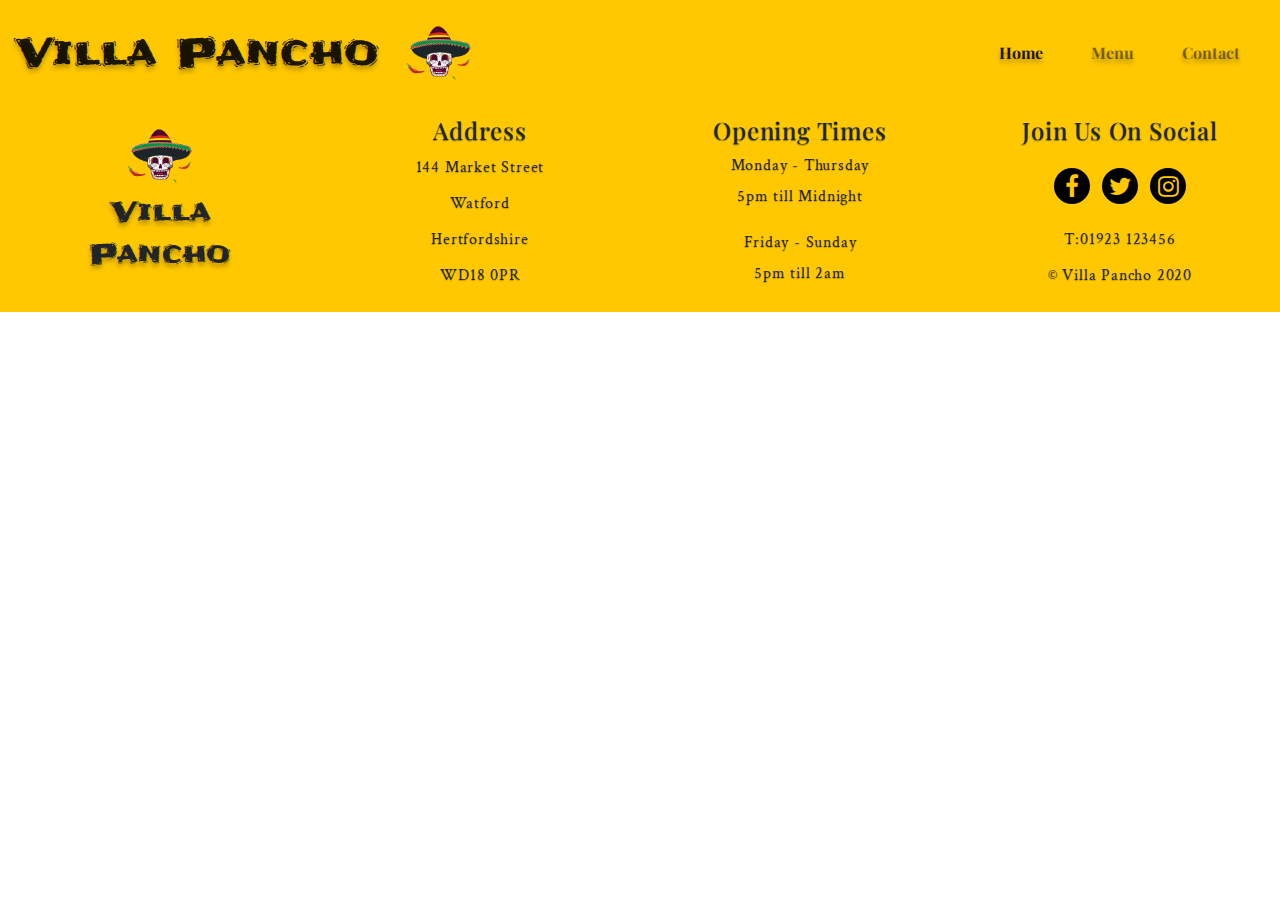
==== contact.html @ 11c34bd9 "header & footer copied into contact & menu html from index" ====
<!DOCTYPE html>
<html lang="en-us">
    <head>
        <meta charset="UTF-8" />
        <meta name="viewport" content="width=device-width, initial-scale=1.0" />
        <link rel="stylesheet" href="https://stackpath.bootstrapcdn.com/bootstrap/4.5.2/css/bootstrap.min.css" type="text/css" />
        <link rel="stylesheet" href="https://stackpath.bootstrapcdn.com/font-awesome/4.7.0/css/font-awesome.min.css" type="text/css" />
        <link rel="stylesheet" href="assets/css/style.css" type="text/css" />
        <title>Villa Pancho | Mexican Restaurant & Bar</title>
    </head>
    <body>
        <header>
            <!--NavBar-->
            <nav class="navbar navbar-expand-lg navbar-light navbar-custom">
                <a class="navbar-brand" href="#">Villa Pancho <img src="assets/images/sombrero-logo.png" alt="Sombrero" height="80" width="80" /> </a>
                <button class="navbar-toggler" type="button" data-toggle="collapse" data-target="#navbarNav" aria-controls="navbarNav" aria-expanded="false" aria-label="Toggle navigation">
                    <span class="navbar-toggler-icon"></span>
                </button>
                <div class="collapse navbar-collapse" id="navbarNav">
                    <ul class="navbar-nav ml-auto">
                        <li class="nav-item active">
                            <a class="navbar-nav nav-link px-4" href="#">Home <span class="sr-only">(current)</span></a>
                        </li>
                        <li class="navbar-nav nav-item">
                            <a class="nav-link px-4" href="#">Menu</a>
                        </li>
                        <li class="navbar-nav nav-item">
                            <a class="nav-link px-4" href="#">Contact</a>
                        </li>
                    </ul>
                </div>
            </nav>
        </header>

        <section>

        </section>

        <footer>
            <!--Footer section-->
            <div class="container-fluid footer">
                <div class="row">
                    <div class="col-sm-6 col-md-3 footer-padding text-center">
                        <div class="brand-footer">
                            <img src="assets/images/sombrero-logo.png" alt="Sombrero" width="80" height="80" />
                            <h3>Villa</h3>
                            <h3>Pancho</h3>
                        </div>
                    </div>
                    <div class="col-sm-6 col-md-3 footer-padding text-center">
                        <div class="sub-headings">
                            <h4>Address</h4>
                        </div>
                        <div class="footer-text-address">
                            <p>144 Market Street</p>
                            <p>Watford</p>
                            <p>Hertfordshire</p>
                            <p>WD18 0PR</p>
                        </div>
                    </div>

                    <div class="col-sm-6 col-md-3 footer-padding text-center">
                        <div class="sub-headings">
                            <h4>Opening Times</h4>
                        </div>
                        <div class="footer-text-times">
                            <p>Monday - Thursday</p>
                            <p>5pm till Midnight</p>
                            <br />
                            <p>Friday - Sunday</p>
                            <p>5pm till 2am</p>
                        </div>
                    </div>

                    <div class="col-sm-6 col-md-3 footer-padding text-center">
                        <div class="sub-headings">
                            <h4>Join Us On Social</h4>
                        </div>
                        <ul class="list-inline social-links">
                            <li class="list-inline-item">
                                <a target="_blank" href="#">
                                    <i class="fa fa-facebook" aria-hidden="true"></i>
                                    <span class="sr-only">Facebook</span>
                                </a>
                            </li>
                            <li class="list-inline-item">
                                <a target="_blank" href="#">
                                    <i class="fa fa-twitter" aria-hidden="true"></i>
                                    <span class="sr-only">Twitter</span>
                                </a>
                            </li>
                            <li class="list-inline-item">
                                <a target="_blank" href="#">
                                    <i class="fa fa-instagram" aria-hidden="true"></i>
                                    <span class="sr-only">Instagram</span>
                                </a>
                            </li>
                        </ul>
                        <div class="footer-text-social">
                            <p>T:01923 123456</p>
                            <p>&copy; Villa Pancho 2020</p>
                        </div>
                    </div>
                </div>
            </div>
        </footer>
        <script src="https://ajax.googleapis.com/ajax/libs/jquery/3.5.1/jquery.min.js"></script>
        <script src="https://cdnjs.cloudflare.com/ajax/libs/popper.js/1.16.0/umd/popper.min.js"></script>
        <script src="https://maxcdn.bootstrapcdn.com/bootstrap/4.5.2/js/bootstrap.min.js"></script>
    </body>
</html>
---- assets/css/style.css ----
@import url('https://fonts.googleapis.com/css2?family=Crimson+Text:ital,wght@0,400;0,600;0,700;1,400;1,600;1,700&family=Frijole&family=Playfair+Display:ital,wght@0,400;0,500;0,600;0,700;0,800;0,900;1,400;1,500;1,600;1,700;1,800;1,900&display=swap');

/*----Navbar----*/

.navbar-brand {
    font-family: "Frijole", sans-serif;
    text-shadow: 0px 4px 4px rgba(0, 0, 0, 0.25);
    font-size: 40px;
    transition: all 0.35s ease-in-out;
    -moz-transition: all 0.35s ease-in-out;
    -webkit-transition: all 0.35s ease-in-out;
    -o-transition: all 0.35s ease-in-out;
}

.navbar .navbar-brand:hover {
    color: #468058;
    text-shadow: 0px 4px 4px rgba(0, 0, 0, 0.25);
}


.navbar-custom {
    background-color: #ffc800;
}

 .nav-link {
    font-family: "Playfair Display", sans-serif;
    font-weight: bold;
    text-shadow: 0px 4px 4px rgba(0, 0, 0, 0.25);
}

/*---Callout Image Brand---*/

.calloutimage-container {
    height: 100vh;

    background: url('../images/mexican-food.jpg') no-repeat center center fixed;
    -webkit-background-size: cover;
    -moz-background-size: cover;
    -o-background-size: cover;
    background-size: cover;

    display: flex;
    align-items: center;
    justify-content: center;

    position: relative;
}

.opaque-overlay-callout {
    position: absolute;
    top: 0;
    left: 0;
    height: 100%;
    width: 100%;
    background-color: rgba(0, 0, 0, 0.5);
}

.jumbotron {
    background-color: transparent;
    font-family: "Playfair Display", sans-serif;
    padding-top: 0px;
    letter-spacing: 0.05em;
    color: #468058;
    text-shadow: 0px 4px 4px rgba(0, 0, 0, 0.25);
}

/*---Code used from tutorial and adjusted to suit my project: https://www.tutorialrepublic.com/faq/how-to-position-text-over-an-image-using-css.php */

.logo-box{
        position: relative;
        display: inline-block; 
    }
    .logo-box .logo-text{
        position: absolute;
        z-index: 999;
        margin: 0 auto;
        left: 0;
        right: 0;
        top: 80%; 
        text-align: center;
        width: 60%; 
    }

.lead {
    font-size: 24px;
    font-weight: lighter;
}

/*---Welcome & Main Content---*/

.welcome {
    padding: 40px;
    background-color: #ffc800;
}

.welcome-col {
    padding: 0px;
}

.origins-col {
    background-color: rgba(0, 0, 0, 0.1);
    border: groove;
    border-color: rgba(255, 200, 0, 0.5);
    border-radius: 25px;
    radius: 10%;
    padding: 20px;

}

.party-col {
    background-color: rgba(0, 0, 0, 0.1);
    border: groove;
    border-color: rgba(255, 200, 0, 0.5);
    border-radius: 25px;
    radius: 10%;
    padding: 20px;

}

.contact-icon {
    color: #ffc800;
    transition: all 0.35s ease-in-out;
    -moz-transition: all 0.35s ease-in-out;
    -webkit-transition: all 0.35s ease-in-out;
    -o-transition: all 0.35s ease-in-out;
}

.contact-icon:hover {
    color: #000000;
}

.offers-img {
    margin: auto;
    display: block;
}

.offers-img img { 
border-radius: 50%;
}



.main-content-1 {
    padding: 40px;
    background: url('../images/cactus.jpg') no-repeat center center fixed;
-webkit-background-size: cover;
-moz-background-size: cover;
-o-background-size: cover;
background-size: cover;   
width:100%;

position: relative;
}

.main-content-2 {
    padding-top: 40px;
    padding-bottom: 40px;
    background-color: #ffc800;
}

.opaque-overlay-main {
    position: absolute;
    top: 0;
    left: 0;
    height: 100%;
    width: 100%;
    background-color: rgba(0, 0, 0, 0.25);
}
.paragraph-content {
    font-family: Crimson Text, sans-serif;
    text-shadow: 0px 1px 1px rgba(0, 0, 0, 0.25);
font-style: normal;
font-weight: normal;
font-size: 20px;
line-height: 30px;
letter-spacing: 0.05em;
}

.sub-headings {
    font-family: "Playfair Display", sans-serif;
    letter-spacing: 0.05em;
    padding-bottom: 5px;
    text-shadow: 0px 1px 1px rgba(6, 44, 1, 0.5);
}

.testimonials {
    padding-top: 40px;
    background-color: #000000;
}

/*---Carousel---*/

.carousel-inner img {
    width: 80%;
  }


/*---footer---*/
.footer {
    padding-top: 10px;
    padding-bottom: 10px;
    background-color: #ffc800;
}

.brand-footer {
    font-family: "Frijole", sans-serif;
    text-shadow: 0px 4px 4px rgba(0, 0, 0, 0.25);
}

.footer-text-address {
font-family: Crimson Text, sans-serif;
    text-shadow: 0px 1px 1px rgba(0, 0, 0, 0.25);
font-style: normal;
font-weight: normal;
font-size: 16px;
line-height: 20px;
letter-spacing: 0.05em;
}

.footer-text-times {
font-family: Crimson Text, sans-serif;
    text-shadow: 0px 1px 1px rgba(0, 0, 0, 0.25);
font-style: normal;
font-weight: normal;
font-size: 16px;
line-height: 15px;
letter-spacing: 0.05em;
}

.social-links {
    padding: 10px;
}

.social-links li a i {
    width: 36px;
    height: 36px;
    padding: 12px 0;
    border-radius: 50%;
    font-size: 24px;
    line-height: 12px;
    color: #ffc800;
    background: #000000;
    transition: all 0.35s ease-in-out;
    -moz-transition: all 0.35s ease-in-out;
    -webkit-transition: all 0.35s ease-in-out;
    -o-transition: all 0.35s ease-in-out;

}

.social-links li a i:hover {
    background: #468058;
}

.footer-text-social {
font-family: Crimson Text, sans-serif;
    text-shadow: 0px 1px 1px rgba(0, 0, 0, 0.25);
font-style: normal;
font-weight: normal;
font-size: 16px;
line-height: 20px;
letter-spacing: 0.05em;
}

/*---Media Queries---*/

@media (max-width: 576px) { 

.navbar-brand {
    font-size: 28px;
}

.jumbotron h2 {
    font-size: 48px;
}

.jumbotron .lead {
    font-size: 20px;
}

.main-content-1 {
    padding-left: 30px;
    padding-right: 30px;
}
.origins-col {
    margin-bottom: 20px;
    padding-left: 5px;
    padding-right: 5px;

}

.party-col {
    margin-top: 20px;
    padding-left: 5px;
    padding-right: 5px;


}

.offers-img img { 
padding-top: 20px;
}

.footer-padding {
    padding-top: 20px;
}

 }

 @media (max-width: 768px) {
   .origins-col {
    margin-bottom: 20px;

}

.party-col {
    margin-top: 20px;

}
}

@media (min-width: 768px) {
   .origins-col {
    margin: 20px;

}

.party-col {
    margin: 20px;

}
}
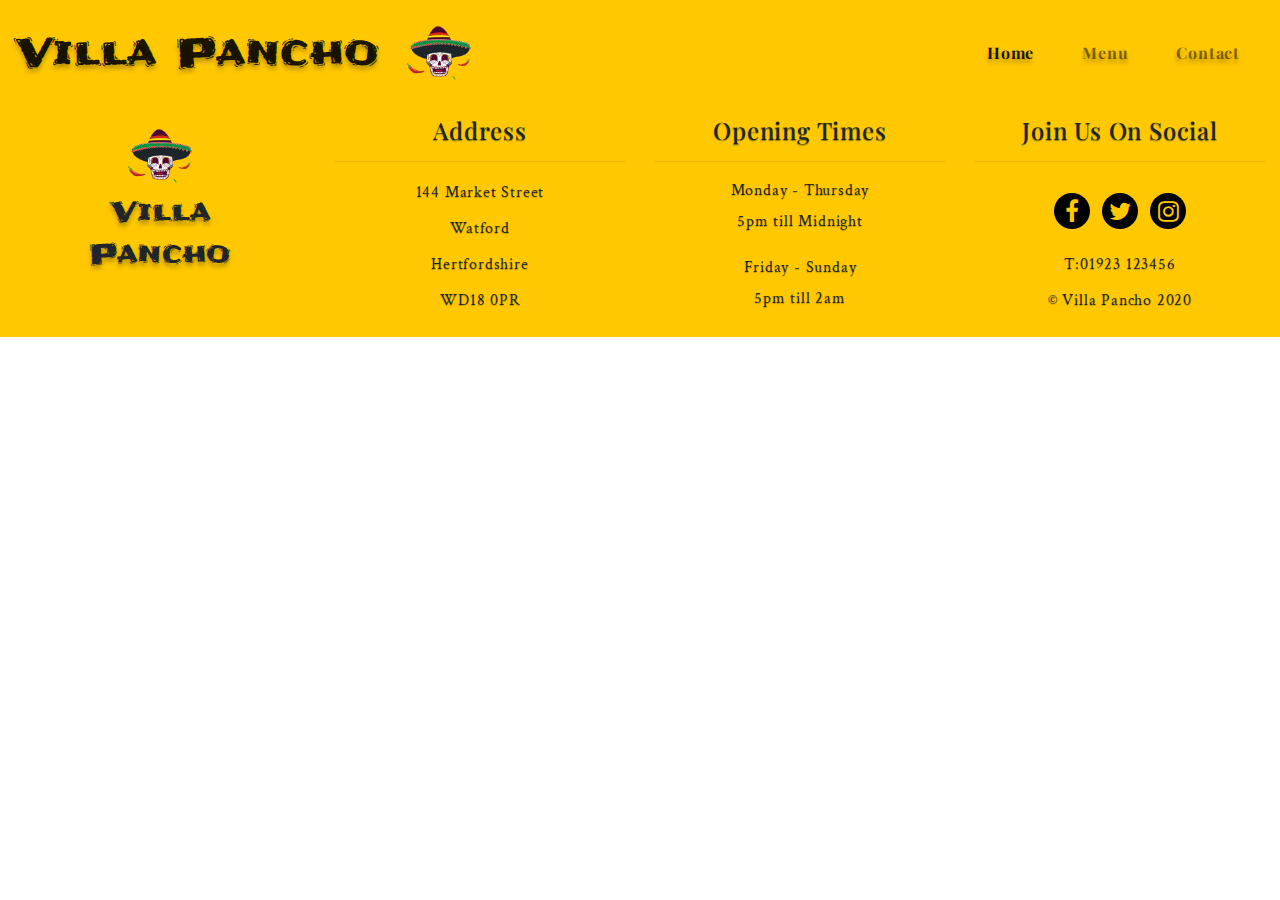
==== commit e42ed03d: "ml-auto added within navbar-toggler" ====
--- a/contact.html
+++ b/contact.html
@@ -12,20 +12,20 @@
         <header>
             <!--NavBar-->
             <nav class="navbar navbar-expand-lg navbar-light navbar-custom">
-                <a class="navbar-brand" href="#">Villa Pancho <img src="assets/images/sombrero-logo.png" alt="Sombrero" height="80" width="80" /> </a>
-                <button class="navbar-toggler" type="button" data-toggle="collapse" data-target="#navbarNav" aria-controls="navbarNav" aria-expanded="false" aria-label="Toggle navigation">
+                <a class="navbar-brand" href="index.html">Villa Pancho <img src="assets/images/sombrero-logo.png" alt="Sombrero" height="80" width="80" /> </a>
+                <button class="navbar-toggler ml-auto" type="button" data-toggle="collapse" data-target="#navbarNav" aria-controls="navbarNav" aria-expanded="false" aria-label="Toggle navigation">
                     <span class="navbar-toggler-icon"></span>
                 </button>
                 <div class="collapse navbar-collapse" id="navbarNav">
                     <ul class="navbar-nav ml-auto">
                         <li class="nav-item active">
-                            <a class="navbar-nav nav-link px-4" href="#">Home <span class="sr-only">(current)</span></a>
+                            <a class="navbar-nav nav-link px-4" href="index.html">Home <span class="sr-only">(current)</span></a>
                         </li>
                         <li class="navbar-nav nav-item">
-                            <a class="nav-link px-4" href="#">Menu</a>
+                            <a class="nav-link px-4" href="menu.html">Menu</a>
                         </li>
                         <li class="navbar-nav nav-item">
-                            <a class="nav-link px-4" href="#">Contact</a>
+                            <a class="nav-link px-4" href="contact.html">Contact</a>
                         </li>
                     </ul>
                 </div>
@@ -50,6 +50,7 @@
                     <div class="col-sm-6 col-md-3 footer-padding text-center">
                         <div class="sub-headings">
                             <h4>Address</h4>
+                            <hr class="menu-hr">
                         </div>
                         <div class="footer-text-address">
                             <p>144 Market Street</p>
@@ -62,6 +63,7 @@
                     <div class="col-sm-6 col-md-3 footer-padding text-center">
                         <div class="sub-headings">
                             <h4>Opening Times</h4>
+                            <hr class="menu-hr">
                         </div>
                         <div class="footer-text-times">
                             <p>Monday - Thursday</p>
@@ -75,6 +77,7 @@
                     <div class="col-sm-6 col-md-3 footer-padding text-center">
                         <div class="sub-headings">
                             <h4>Join Us On Social</h4>
+                            <hr class="menu-hr">
                         </div>
                         <ul class="list-inline social-links">
                             <li class="list-inline-item">
@@ -104,8 +107,8 @@
                 </div>
             </div>
         </footer>
-        <script src="https://ajax.googleapis.com/ajax/libs/jquery/3.5.1/jquery.min.js"></script>
-        <script src="https://cdnjs.cloudflare.com/ajax/libs/popper.js/1.16.0/umd/popper.min.js"></script>
-        <script src="https://maxcdn.bootstrapcdn.com/bootstrap/4.5.2/js/bootstrap.min.js"></script>
+        <script src="https://code.jquery.com/jquery-3.2.1.slim.min.js" integrity="sha384-KJ3o2DKtIkvYIK3UENzmM7KCkRr/rE9/Qpg6aAZGJwFDMVNA/GpGFF93hXpG5KkN" crossorigin="anonymous"></script>
+<script src="https://cdnjs.cloudflare.com/ajax/libs/popper.js/1.12.9/umd/popper.min.js" integrity="sha384-ApNbgh9B+Y1QKtv3Rn7W3mgPxhU9K/ScQsAP7hUibX39j7fakFPskvXusvfa0b4Q" crossorigin="anonymous"></script>
+<script src="https://maxcdn.bootstrapcdn.com/bootstrap/4.0.0/js/bootstrap.min.js" integrity="sha384-JZR6Spejh4U02d8jOt6vLEHfe/JQGiRRSQQxSfFWpi1MquVdAyjUar5+76PVCmYl" crossorigin="anonymous"></script>
     </body>
 </html>
--- a/assets/css/style.css
+++ b/assets/css/style.css
@@ -26,11 +26,12 @@
     font-family: "Playfair Display", sans-serif;
     font-weight: bold;
     text-shadow: 0px 4px 4px rgba(0, 0, 0, 0.25);
-}
-
-/*---Callout Image Brand---*/
-
-.calloutimage-container {
+    letter-spacing: 0.05em;
+}
+
+/*---Callout Image Brand - Home & Menu---*/
+
+.calloutimage-container-home {
     height: 100vh;
 
     background: url('../images/mexican-food.jpg') no-repeat center center fixed;
@@ -45,7 +46,6 @@
 
     position: relative;
 }
-
 .opaque-overlay-callout {
     position: absolute;
     top: 0;
@@ -61,7 +61,18 @@
     padding-top: 0px;
     letter-spacing: 0.05em;
     color: #468058;
-    text-shadow: 0px 4px 4px rgba(0, 0, 0, 0.25);
+    -webkit-text-stroke-width: 0.25px;
+    -webkit-text-stroke-color: #ffc800;
+    text-shadow: 0px 4px 4px rgba(0, 0, 0, 0.25);
+}
+
+.menu-header {
+    font-family: "Playfair Display", sans-serif;
+    padding: 10px;
+    letter-spacing: 0.05em;
+    color: #000000;
+    -webkit-text-stroke-width: 0.25px;
+    -webkit-text-stroke-color: #ffc800;
 }
 
 /*---Code used from tutorial and adjusted to suit my project: https://www.tutorialrepublic.com/faq/how-to-position-text-over-an-image-using-css.php */
@@ -102,7 +113,6 @@
     border: groove;
     border-color: rgba(255, 200, 0, 0.5);
     border-radius: 25px;
-    radius: 10%;
     padding: 20px;
 
 }
@@ -112,7 +122,6 @@
     border: groove;
     border-color: rgba(255, 200, 0, 0.5);
     border-radius: 25px;
-    radius: 10%;
     padding: 20px;
 
 }
@@ -176,11 +185,64 @@
 letter-spacing: 0.05em;
 }
 
+.menu-content {
+    padding-top: 20px;
+    padding-bottom: 1px;
+    background: url('../images/cactus-menu.jpg') no-repeat center center fixed;
+-webkit-background-size: cover;
+-moz-background-size: cover;
+-o-background-size: cover;
+background-size: cover;   
+width:100%;
+
+position: relative;
+}
+
+.menu-col {
+    background-color: rgba(0, 0, 0, 0.1);
+    border: dashed;
+    border-color: rgba(255, 200, 0, 0.5);
+    border-width: 2px;
+    border-radius: 25px;
+}
+
+.menu-list {
+padding-left: 0px;
+line-height: 30px;
+}
+
+.menu-list li {
+    font-family: Crimson Text, sans-serif;
+    text-shadow: 0px 1px 1px rgba(0, 0, 0, 0.25);
+font-style: normal;
+font-weight: normal;
+font-size: 24px;
+letter-spacing: 0.05em;
+margin-bottom: 1.5em;
+list-style-type: none;
+}
+
+.menu-list i {
+    font-family: Crimson Text, sans-serif;
+    text-shadow: 0px 1px 1px rgba(0, 0, 0, 0.25);
+font-style: normal;
+font-weight: normal;
+font-size: 14px;
+letter-spacing: 0.05em;
+}
+
 .sub-headings {
     font-family: "Playfair Display", sans-serif;
     letter-spacing: 0.05em;
     padding-bottom: 5px;
     text-shadow: 0px 1px 1px rgba(6, 44, 1, 0.5);
+}
+
+.sub-headings-menu {
+    font-family: "Playfair Display", sans-serif;
+    letter-spacing: 0.05em;
+    text-shadow: 0px 1px 1px rgba(6, 44, 1, 0.5);
+    padding-top: 20px;
 }
 
 .testimonials {
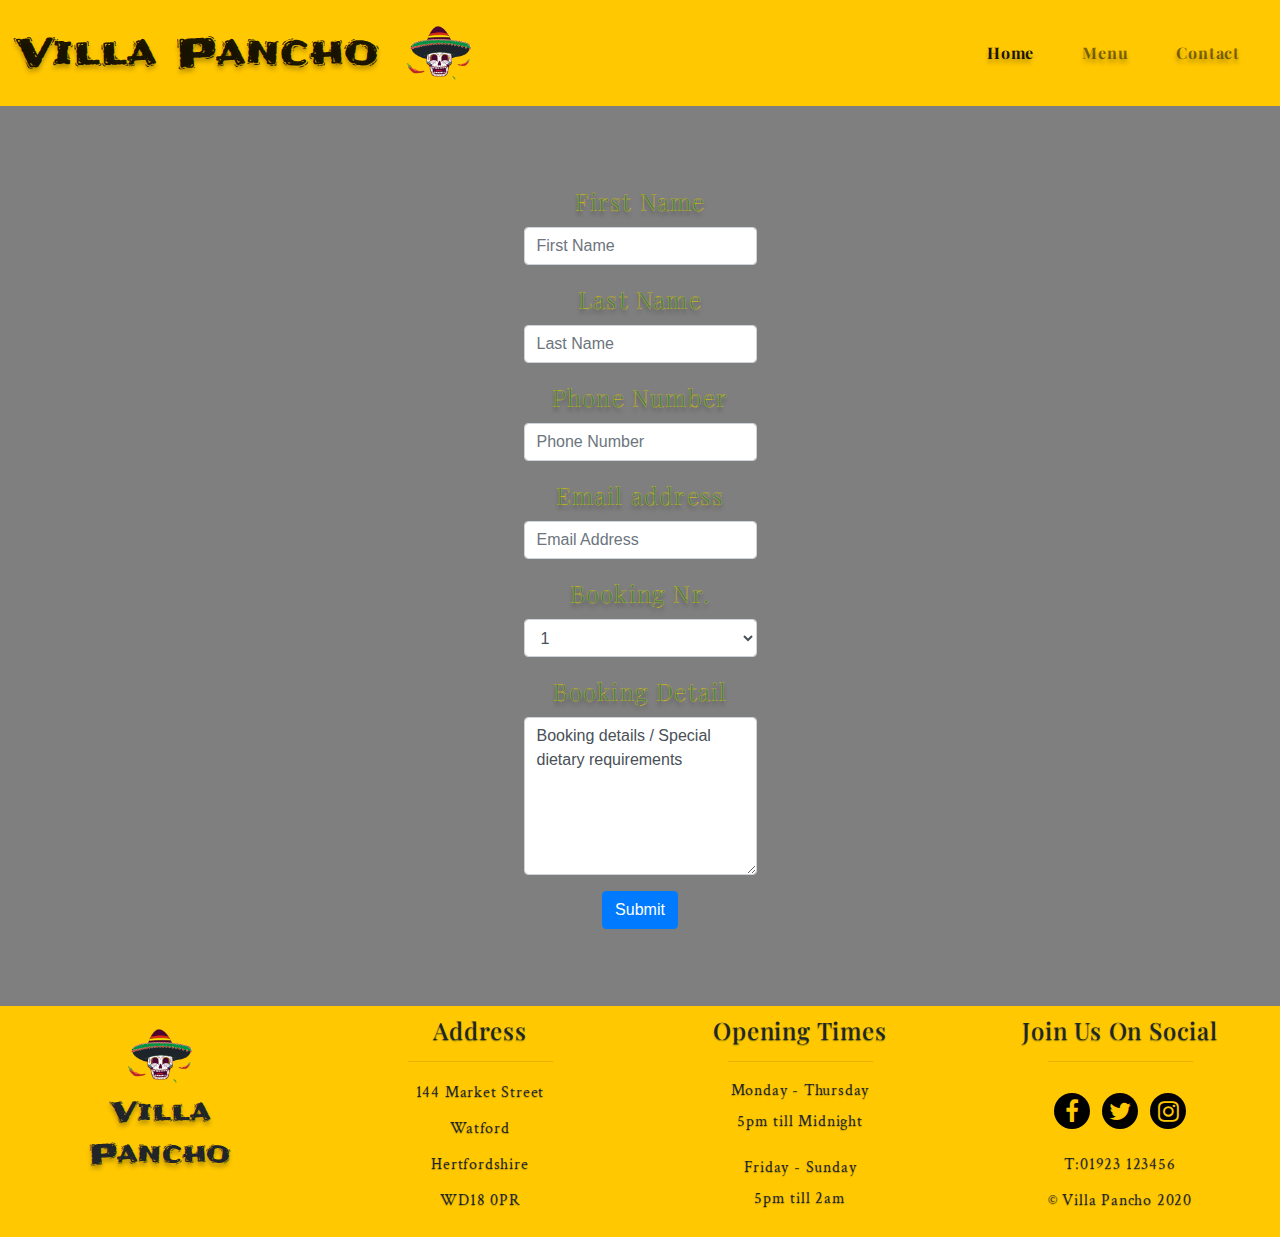
==== commit d93c2fe2: "contact form sub-headings styled" ====
--- a/contact.html
+++ b/contact.html
@@ -31,10 +31,91 @@
                 </div>
             </nav>
         </header>
-
-        <section>
-
-        </section>
+<div class="container-fluid calloutimage-container-contact">
+                <div class="opaque-overlay-callout">&nbsp;</div>
+                <div class="row">
+                    <div class="col-md-12 text-center">
+                        <form>
+                            <div class="form-group">
+    <label for="first" class="sub-headings-contact">First Name</label>
+    <input type="text" class="form-control" id="first" placeholder="First Name">
+  </div>
+                            <div class="form-group">
+    <label for="last" class="sub-headings-contact">Last Name</label>
+    <input type="text" class="form-control" id="last" placeholder="Last Name">
+  </div>
+  <div class="form-group">
+    <label for="phone-number" class="sub-headings-contact">Phone Number</label>
+    <input type="tel" class="form-control" id="phone-number" placeholder="Phone Number">
+  </div>
+  <div class="form-group">
+    <label for="email" class="sub-headings-contact">Email address</label>
+    <input type="email" class="form-control" id="email" placeholder="Email Address">
+  </div>
+  <div class="form-group">
+    <label for="booking" class="sub-headings-contact">Booking Nr.</label>
+    <select class="form-control" id="booking">
+      <option>1</option>
+      <option>2</option>
+      <option>3</option>
+      <option>4</option>
+      <option>5</option>
+      <option>6</option>
+      <option>7</option>
+      <option>8</option>
+      <option>9</option>
+      <option>10</option>
+      <option>11</option>
+      <option>12</option>
+      <option>13</option>
+      <option>14</option>
+      <option>15</option>
+      <option>16</option>
+      <option>17</option>
+      <option>18</option>
+      <option>19</option>
+      <option>20</option>
+      <option>21</option>
+      <option>22</option>
+      <option>23</option>
+      <option>24</option>
+      <option>25</option>
+      <option>26</option>
+      <option>27</option>
+      <option>28</option>
+      <option>29</option>
+      <option>30</option>
+      <option>31</option>
+      <option>32</option>
+      <option>33</option>
+      <option>34</option>
+      <option>35</option>
+      <option>36</option>
+      <option>37</option>
+      <option>38</option>
+      <option>39</option>
+      <option>40</option>
+      <option>41</option>
+      <option>42</option>
+      <option>43</option>
+      <option>44</option>
+      <option>45</option>
+      <option>46</option>
+      <option>47</option>
+      <option>48</option>
+      <option>49</option>
+      <option>50</option>
+    </select>
+  </div>
+  <div class="form-group">
+    <label for="booking-details" class="sub-headings-contact">Booking Detail</label>
+    <textarea class="form-control" id="booking details" rows="6">Booking details / Special dietary requirements</textarea>
+  </div>
+  <button type="submit" class="btn btn-primary">Submit</button>
+</form>
+                    </div>
+                </div>
+            </div>
 
         <footer>
             <!--Footer section-->
--- a/assets/css/style.css
+++ b/assets/css/style.css
@@ -35,6 +35,21 @@
     height: 100vh;
 
     background: url('../images/mexican-food.jpg') no-repeat center center fixed;
+    -webkit-background-size: cover;
+    -moz-background-size: cover;
+    -o-background-size: cover;
+    background-size: cover;
+
+    display: flex;
+    align-items: center;
+    justify-content: center;
+
+    position: relative;
+}
+.calloutimage-container-contact {
+    height: 100vh;
+
+    background: url('../images/contact.jpg') no-repeat center center fixed;
     -webkit-background-size: cover;
     -moz-background-size: cover;
     -o-background-size: cover;
@@ -68,6 +83,7 @@
 
 .menu-header {
     font-family: "Playfair Display", sans-serif;
+    font-weight: bold;
     padding: 10px;
     letter-spacing: 0.05em;
     color: #000000;
@@ -206,6 +222,10 @@
     border-radius: 25px;
 }
 
+.menu-hr {
+    width: 50%;
+}
+
 .menu-list {
 padding-left: 0px;
 line-height: 30px;
@@ -233,6 +253,7 @@
 
 .sub-headings {
     font-family: "Playfair Display", sans-serif;
+    font-weight: bold;
     letter-spacing: 0.05em;
     padding-bottom: 5px;
     text-shadow: 0px 1px 1px rgba(6, 44, 1, 0.5);
@@ -243,6 +264,16 @@
     letter-spacing: 0.05em;
     text-shadow: 0px 1px 1px rgba(6, 44, 1, 0.5);
     padding-top: 20px;
+}
+
+.sub-headings-contact {
+    font-family: "Playfair Display", sans-serif;
+    font-size: 24px;
+    letter-spacing: 0.05em;
+    color: #468058;
+    -webkit-text-stroke-width: 0.25px;
+    -webkit-text-stroke-color: #ffc800;
+    text-shadow: 0px 4px 4px rgba(0, 0, 0, 0.25);
 }
 
 .testimonials {
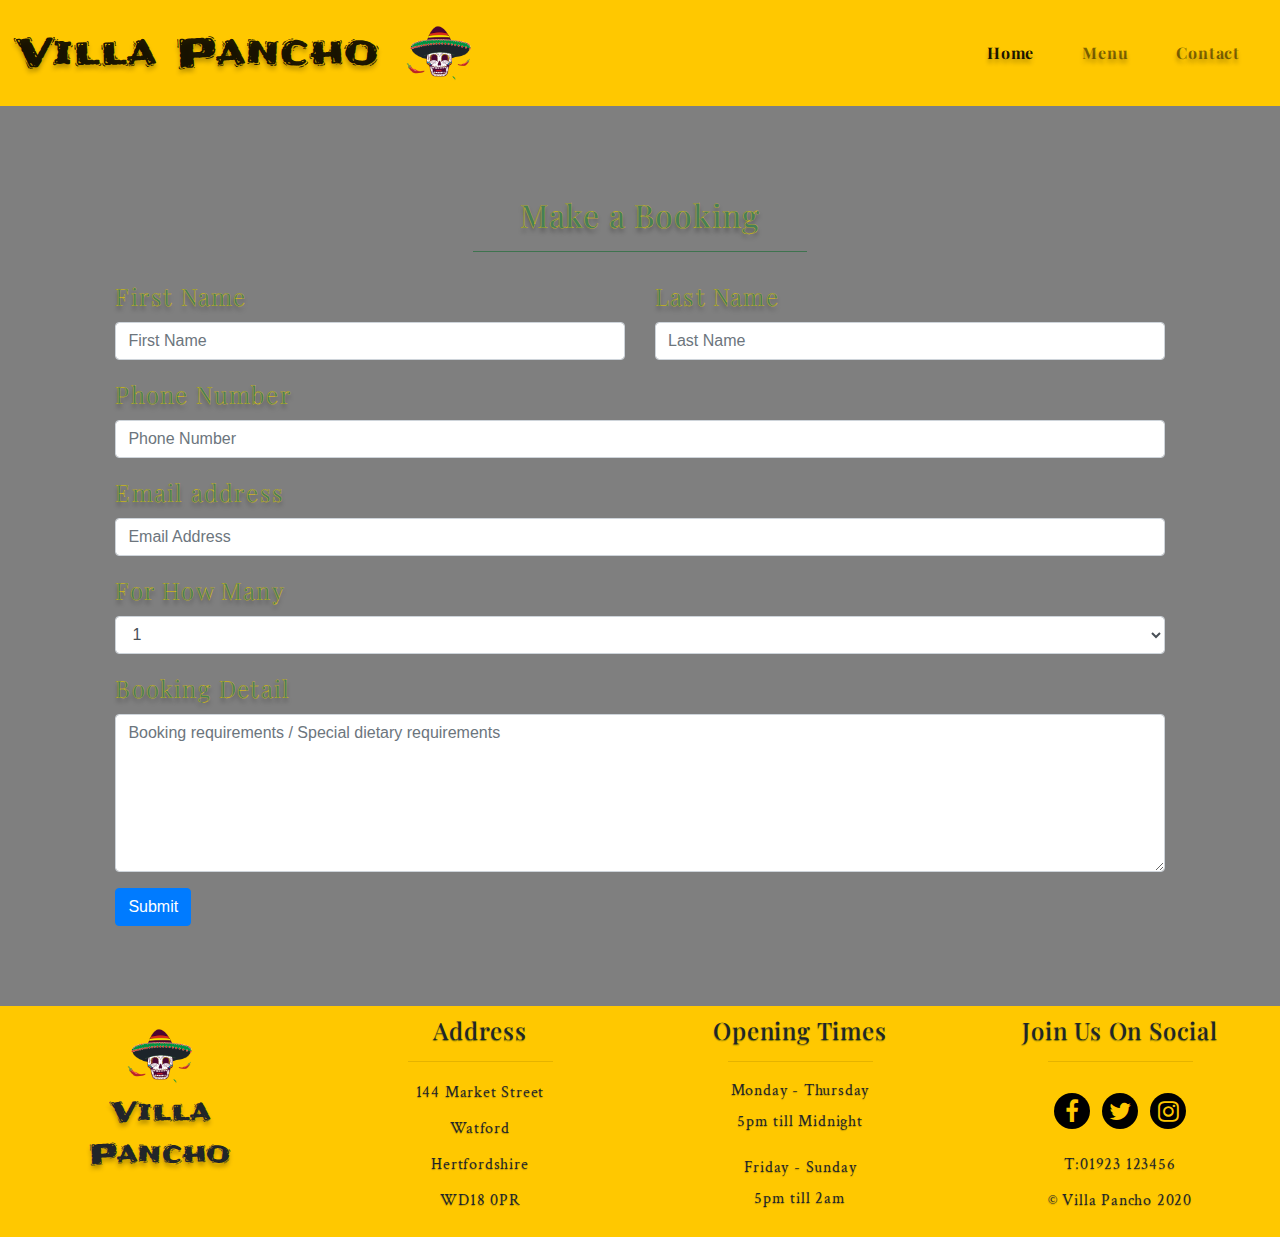
==== commit 250f93c5: "menu-hr & contact-header styled in css" ====
--- a/contact.html
+++ b/contact.html
@@ -33,17 +33,28 @@
         </header>
 <div class="container-fluid calloutimage-container-contact">
                 <div class="opaque-overlay-callout">&nbsp;</div>
-                <div class="row">
-                    <div class="col-md-12 text-center">
                         <form>
+<div class="row justify-content-center">
+    <div class="col-md-8">
+    <div class="text-center contact-header">
+                            <h2>Make a Booking</h2>
+                            <hr class="contact-hr">
+                        </div>
+                    </div>
+    <div class="col-md-6">
+                        
                             <div class="form-group">
     <label for="first" class="sub-headings-contact">First Name</label>
     <input type="text" class="form-control" id="first" placeholder="First Name">
   </div>
+  </div>
+  <div class="col-md-6">
                             <div class="form-group">
     <label for="last" class="sub-headings-contact">Last Name</label>
     <input type="text" class="form-control" id="last" placeholder="Last Name">
   </div>
+  </div>
+    <div class="col-md-12">
   <div class="form-group">
     <label for="phone-number" class="sub-headings-contact">Phone Number</label>
     <input type="tel" class="form-control" id="phone-number" placeholder="Phone Number">
@@ -53,7 +64,7 @@
     <input type="email" class="form-control" id="email" placeholder="Email Address">
   </div>
   <div class="form-group">
-    <label for="booking" class="sub-headings-contact">Booking Nr.</label>
+    <label for="booking" class="sub-headings-contact">For How Many</label>
     <select class="form-control" id="booking">
       <option>1</option>
       <option>2</option>
@@ -109,13 +120,15 @@
   </div>
   <div class="form-group">
     <label for="booking-details" class="sub-headings-contact">Booking Detail</label>
-    <textarea class="form-control" id="booking details" rows="6">Booking details / Special dietary requirements</textarea>
-  </div>
-  <button type="submit" class="btn btn-primary">Submit</button>
-</form>
-                    </div>
-                </div>
-            </div>
+    <textarea class="form-control" id="booking details" rows="6" placeholder="Booking requirements / Special dietary requirements"></textarea>
+  </div>
+  <button type="submit" class="btn btn-primary">Submit</button> 
+  </div>
+</div>
+</form>    
+</div>
+                    
+            
 
         <footer>
             <!--Footer section-->
--- a/assets/css/style.css
+++ b/assets/css/style.css
@@ -89,6 +89,17 @@
     color: #000000;
     -webkit-text-stroke-width: 0.25px;
     -webkit-text-stroke-color: #ffc800;
+}
+
+.contact-header {
+    font-family: "Playfair Display", sans-serif;
+    font-weight: bold;
+    padding: 10px;
+    letter-spacing: 0.05em;
+    color: #468058;
+    -webkit-text-stroke-width: 0.25px;
+    -webkit-text-stroke-color: #ffc800;
+    text-shadow: 0px 4px 4px rgba(0, 0, 0, 0.25);
 }
 
 /*---Code used from tutorial and adjusted to suit my project: https://www.tutorialrepublic.com/faq/how-to-position-text-over-an-image-using-css.php */
@@ -226,6 +237,10 @@
     width: 50%;
 }
 
+.contact-hr {
+    background-color: #468058;
+    width: 50%;
+}
 .menu-list {
 padding-left: 0px;
 line-height: 30px;
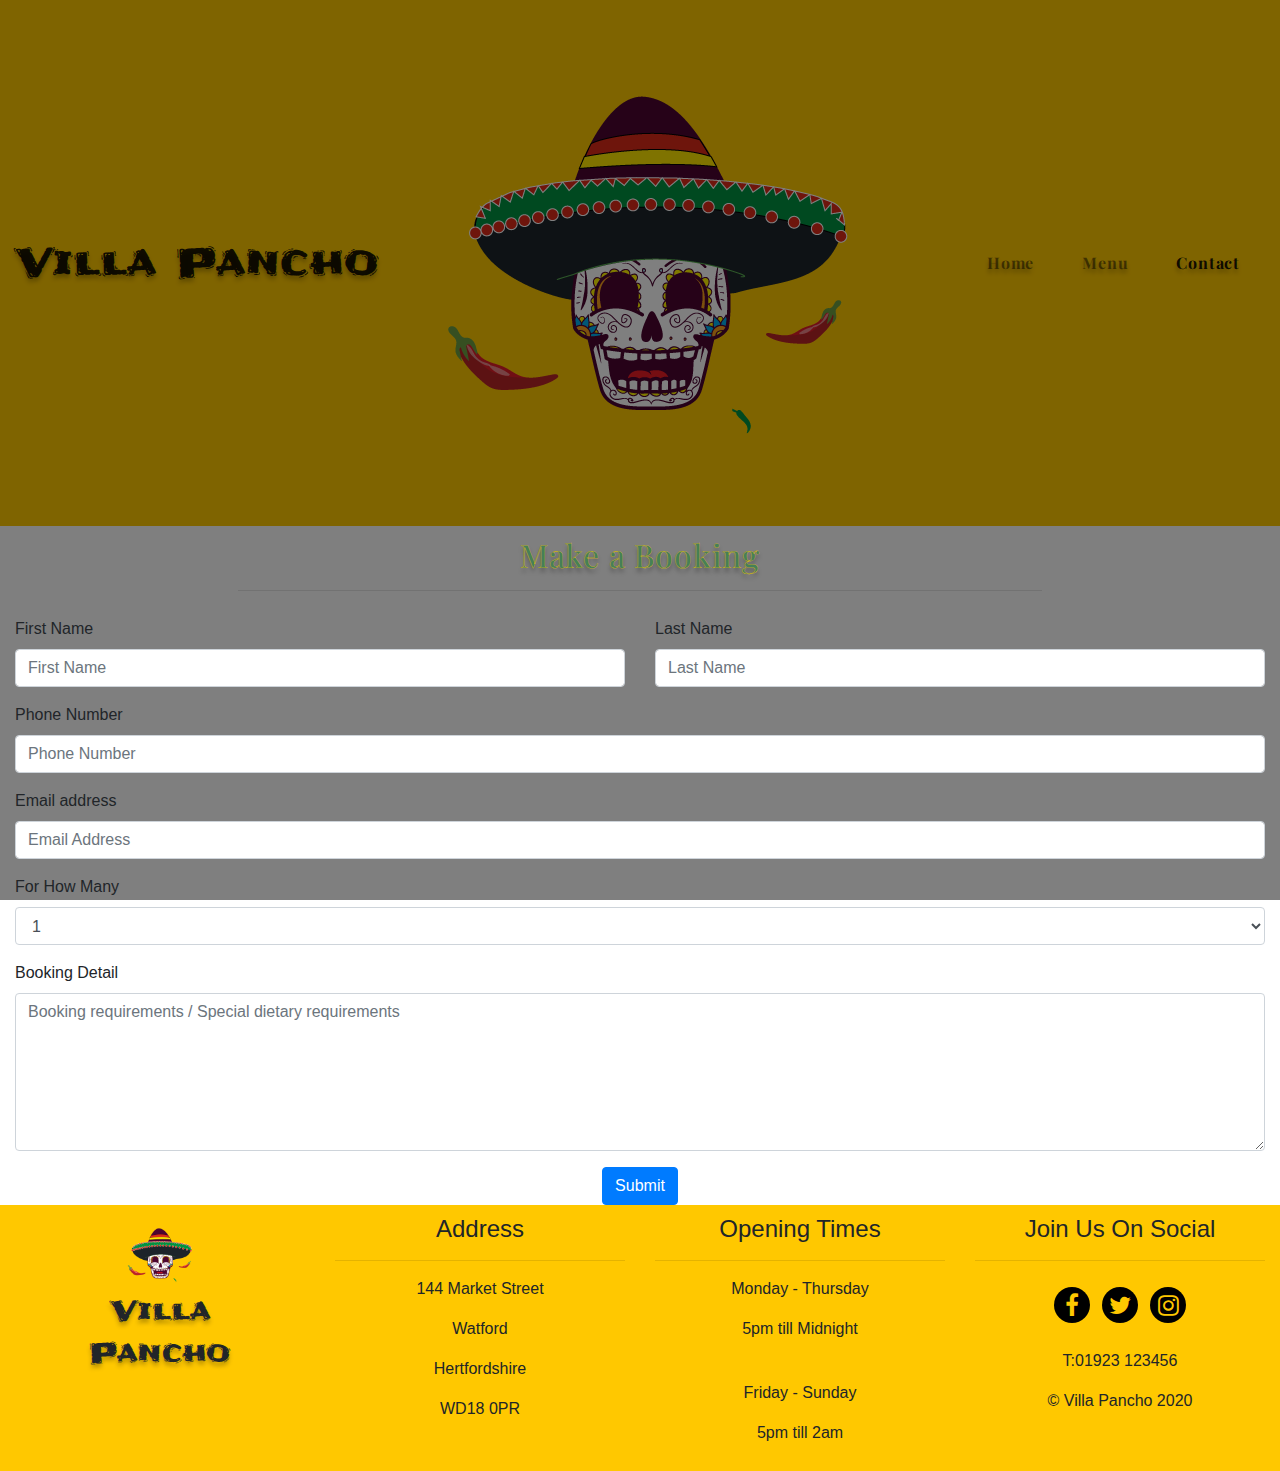
==== commit 659bbeb8: "social link hrefs added to footer" ====
--- a/contact.html
+++ b/contact.html
@@ -9,129 +9,136 @@
         <title>Villa Pancho | Mexican Restaurant & Bar</title>
     </head>
     <body>
+        <!--Beginning of NavBar Section-->
+
+        <!--Navbar based on Bootstrap 4 Navbar template and adjusted to suit my project-->
         <header>
-            <!--NavBar-->
             <nav class="navbar navbar-expand-lg navbar-light navbar-custom">
-                <a class="navbar-brand" href="index.html">Villa Pancho <img src="assets/images/sombrero-logo.png" alt="Sombrero" height="80" width="80" /> </a>
-                <button class="navbar-toggler ml-auto" type="button" data-toggle="collapse" data-target="#navbarNav" aria-controls="navbarNav" aria-expanded="false" aria-label="Toggle navigation">
+                <a class="navbar-brand" href="index.html">Villa Pancho <img src="assets/images/sombrero-logo.png" alt="Sombrero" /> </a>
+                <button class="navbar-toggler" type="button" data-toggle="collapse" data-target="#navbarNav" aria-controls="navbarNav" aria-expanded="false" aria-label="Toggle navigation">
                     <span class="navbar-toggler-icon"></span>
                 </button>
                 <div class="collapse navbar-collapse" id="navbarNav">
                     <ul class="navbar-nav ml-auto">
-                        <li class="nav-item active">
+                        <li class="nav-item">
                             <a class="navbar-nav nav-link px-4" href="index.html">Home <span class="sr-only">(current)</span></a>
                         </li>
                         <li class="navbar-nav nav-item">
                             <a class="nav-link px-4" href="menu.html">Menu</a>
                         </li>
-                        <li class="navbar-nav nav-item">
+                        <li class="navbar-nav nav-item active">
                             <a class="nav-link px-4" href="contact.html">Contact</a>
                         </li>
                     </ul>
                 </div>
             </nav>
         </header>
-<div class="container-fluid calloutimage-container-contact">
-                <div class="opaque-overlay-callout">&nbsp;</div>
-                        <form>
-<div class="row justify-content-center">
-    <div class="col-md-8">
-    <div class="text-center contact-header">
+        <!--End of NavBar Section-->
+
+        <!--Beginning of Form Section-->
+
+        <!--Form based on Bootrap 4 form templates & adjusted to suit my project - https://getbootstrap.com/docs/4.0/components/forms/ -->
+        <div class="container-fluid callout-image-container contact-image">
+            <div class="opaque-overlay-callout">&nbsp;</div>
+            <form>
+                <div class="row justify-content-center">
+                    <div class="col-md-8">
+                        <div class="text-center contact-header">
                             <h2>Make a Booking</h2>
-                            <hr class="contact-hr">
-                        </div>
-                    </div>
-    <div class="col-md-6">
-                        
-                            <div class="form-group">
-    <label for="first" class="sub-headings-contact">First Name</label>
-    <input type="text" class="form-control" id="first" placeholder="First Name">
-  </div>
-  </div>
-  <div class="col-md-6">
-                            <div class="form-group">
-    <label for="last" class="sub-headings-contact">Last Name</label>
-    <input type="text" class="form-control" id="last" placeholder="Last Name">
-  </div>
-  </div>
-    <div class="col-md-12">
-  <div class="form-group">
-    <label for="phone-number" class="sub-headings-contact">Phone Number</label>
-    <input type="tel" class="form-control" id="phone-number" placeholder="Phone Number">
-  </div>
-  <div class="form-group">
-    <label for="email" class="sub-headings-contact">Email address</label>
-    <input type="email" class="form-control" id="email" placeholder="Email Address">
-  </div>
-  <div class="form-group">
-    <label for="booking" class="sub-headings-contact">For How Many</label>
-    <select class="form-control" id="booking">
-      <option>1</option>
-      <option>2</option>
-      <option>3</option>
-      <option>4</option>
-      <option>5</option>
-      <option>6</option>
-      <option>7</option>
-      <option>8</option>
-      <option>9</option>
-      <option>10</option>
-      <option>11</option>
-      <option>12</option>
-      <option>13</option>
-      <option>14</option>
-      <option>15</option>
-      <option>16</option>
-      <option>17</option>
-      <option>18</option>
-      <option>19</option>
-      <option>20</option>
-      <option>21</option>
-      <option>22</option>
-      <option>23</option>
-      <option>24</option>
-      <option>25</option>
-      <option>26</option>
-      <option>27</option>
-      <option>28</option>
-      <option>29</option>
-      <option>30</option>
-      <option>31</option>
-      <option>32</option>
-      <option>33</option>
-      <option>34</option>
-      <option>35</option>
-      <option>36</option>
-      <option>37</option>
-      <option>38</option>
-      <option>39</option>
-      <option>40</option>
-      <option>41</option>
-      <option>42</option>
-      <option>43</option>
-      <option>44</option>
-      <option>45</option>
-      <option>46</option>
-      <option>47</option>
-      <option>48</option>
-      <option>49</option>
-      <option>50</option>
-    </select>
-  </div>
-  <div class="form-group">
-    <label for="booking-details" class="sub-headings-contact">Booking Detail</label>
-    <textarea class="form-control" id="booking details" rows="6" placeholder="Booking requirements / Special dietary requirements"></textarea>
-  </div>
-  <button type="submit" class="btn btn-primary">Submit</button> 
-  </div>
-</div>
-</form>    
-</div>
-                    
-            
-
+                            <hr class="light-hr" />
+                        </div>
+                    </div>
+                    <div class="col-md-6">
+                        <div class="form-group">
+                            <label for="first" class="headings contact-font">First Name</label>
+                            <input type="text" class="form-control" id="first" placeholder="First Name" />
+                        </div>
+                    </div>
+                    <div class="col-md-6">
+                        <div class="form-group">
+                            <label for="last" class="headings contact-font">Last Name</label>
+                            <input type="text" class="form-control" id="last" placeholder="Last Name" />
+                        </div>
+                    </div>
+                    <div class="col-md-12">
+                        <div class="form-group">
+                            <label for="phone-number" class="headings contact-font">Phone Number</label>
+                            <input type="tel" class="form-control" id="phone-number" placeholder="Phone Number" />
+                        </div>
+                        <div class="form-group">
+                            <label for="email" class="headings contact-font">Email address</label>
+                            <input type="email" class="form-control" id="email" placeholder="Email Address" />
+                        </div>
+                        <div class="form-group">
+                            <label for="booking" class="headings contact-font">For How Many</label>
+                            <select class="form-control" id="booking">
+                                <option>1</option>
+                                <option>2</option>
+                                <option>3</option>
+                                <option>4</option>
+                                <option>5</option>
+                                <option>6</option>
+                                <option>7</option>
+                                <option>8</option>
+                                <option>9</option>
+                                <option>10</option>
+                                <option>11</option>
+                                <option>12</option>
+                                <option>13</option>
+                                <option>14</option>
+                                <option>15</option>
+                                <option>16</option>
+                                <option>17</option>
+                                <option>18</option>
+                                <option>19</option>
+                                <option>20</option>
+                                <option>21</option>
+                                <option>22</option>
+                                <option>23</option>
+                                <option>24</option>
+                                <option>25</option>
+                                <option>26</option>
+                                <option>27</option>
+                                <option>28</option>
+                                <option>29</option>
+                                <option>30</option>
+                                <option>31</option>
+                                <option>32</option>
+                                <option>33</option>
+                                <option>34</option>
+                                <option>35</option>
+                                <option>36</option>
+                                <option>37</option>
+                                <option>38</option>
+                                <option>39</option>
+                                <option>40</option>
+                                <option>41</option>
+                                <option>42</option>
+                                <option>43</option>
+                                <option>44</option>
+                                <option>45</option>
+                                <option>46</option>
+                                <option>47</option>
+                                <option>48</option>
+                                <option>49</option>
+                                <option>50</option>
+                            </select>
+                        </div>
+                        <div class="form-group">
+                            <label for="booking-details" class="headings contact-font">Booking Detail</label>
+                            <textarea class="form-control" id="booking-details" rows="6" placeholder="Booking requirements / Special dietary requirements"></textarea>
+                        </div>
+                        <div class="text-center">
+                            <button type="submit" class="btn btn-primary btn-custom">Submit</button>
+                        </div>
+                    </div>
+                </div>
+            </form>
+        </div>
+        <!--End of Form Section-->
+
+        <!--Beginning of Footer section-->
         <footer>
-            <!--Footer section-->
             <div class="container-fluid footer">
                 <div class="row">
                     <div class="col-sm-6 col-md-3 footer-padding text-center">
@@ -142,11 +149,11 @@
                         </div>
                     </div>
                     <div class="col-sm-6 col-md-3 footer-padding text-center">
-                        <div class="sub-headings">
+                        <div class="headings">
                             <h4>Address</h4>
-                            <hr class="menu-hr">
-                        </div>
-                        <div class="footer-text-address">
+                            <hr class="dark-hr" />
+                        </div>
+                        <div class="footer-text line-height-address">
                             <p>144 Market Street</p>
                             <p>Watford</p>
                             <p>Hertfordshire</p>
@@ -155,11 +162,11 @@
                     </div>
 
                     <div class="col-sm-6 col-md-3 footer-padding text-center">
-                        <div class="sub-headings">
+                        <div class="headings">
                             <h4>Opening Times</h4>
-                            <hr class="menu-hr">
-                        </div>
-                        <div class="footer-text-times">
+                            <hr class="dark-hr" />
+                        </div>
+                        <div class="footer-text line-height-times">
                             <p>Monday - Thursday</p>
                             <p>5pm till Midnight</p>
                             <br />
@@ -167,33 +174,32 @@
                             <p>5pm till 2am</p>
                         </div>
                     </div>
-
-                    <div class="col-sm-6 col-md-3 footer-padding text-center">
-                        <div class="sub-headings">
+                    <div class="col-sm-6 col-md-3 footer-padding text-center">
+                        <div class="headings">
                             <h4>Join Us On Social</h4>
-                            <hr class="menu-hr">
+                            <hr class="dark-hr" />
                         </div>
                         <ul class="list-inline social-links">
                             <li class="list-inline-item">
-                                <a target="_blank" href="#">
+                                <a target="_blank" href="https://www.facebook.com/">
                                     <i class="fa fa-facebook" aria-hidden="true"></i>
                                     <span class="sr-only">Facebook</span>
                                 </a>
                             </li>
                             <li class="list-inline-item">
-                                <a target="_blank" href="#">
+                                <a target="_blank" href="https://twitter.com/?lang=en-gb">
                                     <i class="fa fa-twitter" aria-hidden="true"></i>
                                     <span class="sr-only">Twitter</span>
                                 </a>
                             </li>
                             <li class="list-inline-item">
-                                <a target="_blank" href="#">
+                                <a target="_blank" href="https://www.instagram.com/">
                                     <i class="fa fa-instagram" aria-hidden="true"></i>
                                     <span class="sr-only">Instagram</span>
                                 </a>
                             </li>
                         </ul>
-                        <div class="footer-text-social">
+                        <div class="footer-text line-height-social">
                             <p>T:01923 123456</p>
                             <p>&copy; Villa Pancho 2020</p>
                         </div>
@@ -201,8 +207,9 @@
                 </div>
             </div>
         </footer>
-        <script src="https://code.jquery.com/jquery-3.2.1.slim.min.js" integrity="sha384-KJ3o2DKtIkvYIK3UENzmM7KCkRr/rE9/Qpg6aAZGJwFDMVNA/GpGFF93hXpG5KkN" crossorigin="anonymous"></script>
-<script src="https://cdnjs.cloudflare.com/ajax/libs/popper.js/1.12.9/umd/popper.min.js" integrity="sha384-ApNbgh9B+Y1QKtv3Rn7W3mgPxhU9K/ScQsAP7hUibX39j7fakFPskvXusvfa0b4Q" crossorigin="anonymous"></script>
-<script src="https://maxcdn.bootstrapcdn.com/bootstrap/4.0.0/js/bootstrap.min.js" integrity="sha384-JZR6Spejh4U02d8jOt6vLEHfe/JQGiRRSQQxSfFWpi1MquVdAyjUar5+76PVCmYl" crossorigin="anonymous"></script>
+        <!--End of Footer section-->
+        <script src="https://code.jquery.com/jquery-3.2.1.slim.min.js"></script>
+        <script src="https://cdnjs.cloudflare.com/ajax/libs/popper.js/1.12.9/umd/popper.min.js"></script>
+        <script src="https://maxcdn.bootstrapcdn.com/bootstrap/4.0.0/js/bootstrap.min.js"></script>
     </body>
 </html>
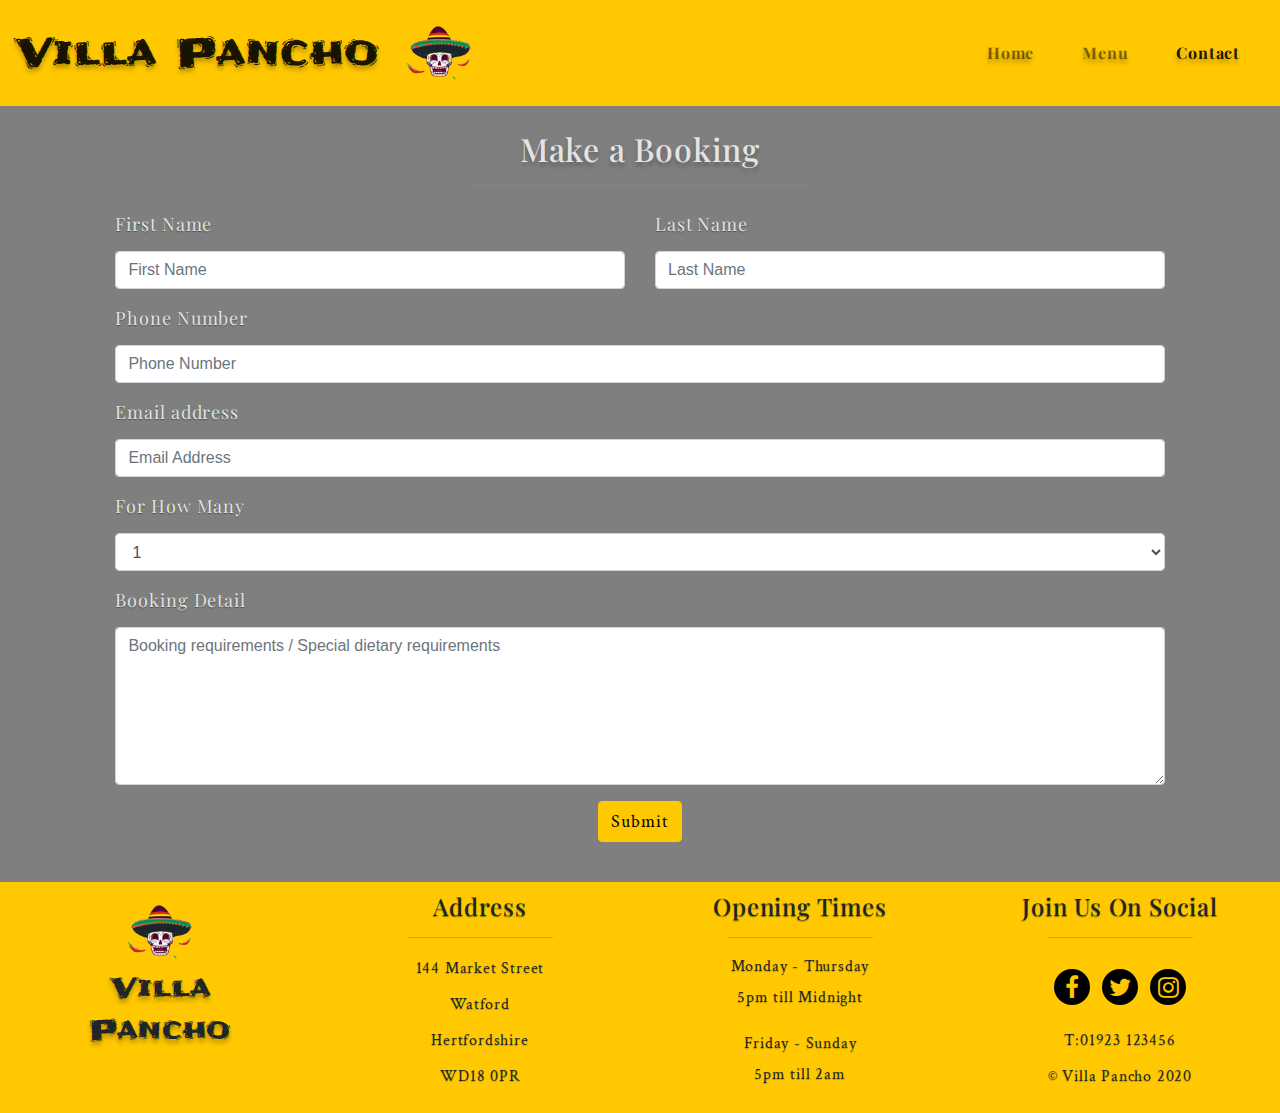
==== commit d5474584: "fixed top Navbar added for all pages" ====
--- a/contact.html
+++ b/contact.html
@@ -13,7 +13,7 @@
 
         <!--Navbar based on Bootstrap 4 Navbar template and adjusted to suit my project-->
         <header>
-            <nav class="navbar navbar-expand-lg navbar-light navbar-custom">
+            <nav class="navbar navbar-expand-lg navbar-light navbar-custom fixed-top">
                 <a class="navbar-brand" href="index.html">Villa Pancho <img src="assets/images/sombrero-logo.png" alt="Sombrero" /> </a>
                 <button class="navbar-toggler" type="button" data-toggle="collapse" data-target="#navbarNav" aria-controls="navbarNav" aria-expanded="false" aria-label="Toggle navigation">
                     <span class="navbar-toggler-icon"></span>
@@ -51,23 +51,23 @@
                     <div class="col-md-6">
                         <div class="form-group">
                             <label for="first" class="headings contact-font">First Name</label>
-                            <input type="text" class="form-control" id="first" placeholder="First Name" />
+                            <input type="text" class="form-control" id="first" placeholder="First Name" required />
                         </div>
                     </div>
                     <div class="col-md-6">
                         <div class="form-group">
                             <label for="last" class="headings contact-font">Last Name</label>
-                            <input type="text" class="form-control" id="last" placeholder="Last Name" />
+                            <input type="text" class="form-control" id="last" placeholder="Last Name" required />
                         </div>
                     </div>
                     <div class="col-md-12">
                         <div class="form-group">
                             <label for="phone-number" class="headings contact-font">Phone Number</label>
-                            <input type="tel" class="form-control" id="phone-number" placeholder="Phone Number" />
+                            <input type="tel" class="form-control" id="phone-number" placeholder="Phone Number" required />
                         </div>
                         <div class="form-group">
                             <label for="email" class="headings contact-font">Email address</label>
-                            <input type="email" class="form-control" id="email" placeholder="Email Address" />
+                            <input type="email" class="form-control" id="email" placeholder="Email Address" required />
                         </div>
                         <div class="form-group">
                             <label for="booking" class="headings contact-font">For How Many</label>
@@ -126,7 +126,7 @@
                         </div>
                         <div class="form-group">
                             <label for="booking-details" class="headings contact-font">Booking Detail</label>
-                            <textarea class="form-control" id="booking-details" rows="6" placeholder="Booking requirements / Special dietary requirements"></textarea>
+                            <textarea class="form-control" id="booking-details" rows="6" placeholder="Booking requirements / Special dietary requirements" required></textarea>
                         </div>
                         <div class="text-center">
                             <button type="submit" class="btn btn-primary btn-custom">Submit</button>
@@ -143,7 +143,7 @@
                 <div class="row">
                     <div class="col-sm-6 col-md-3 footer-padding text-center">
                         <div class="brand-footer">
-                            <img src="assets/images/sombrero-logo.png" alt="Sombrero" width="80" height="80" />
+                            <img src="assets/images/sombrero-logo.png" alt="Sombrero" />
                             <h3>Villa</h3>
                             <h3>Pancho</h3>
                         </div>
--- a/assets/css/style.css
+++ b/assets/css/style.css
@@ -1,6 +1,6 @@
-@import url('https://fonts.googleapis.com/css2?family=Crimson+Text:ital,wght@0,400;0,600;0,700;1,400;1,600;1,700&family=Frijole&family=Playfair+Display:ital,wght@0,400;0,500;0,600;0,700;0,800;0,900;1,400;1,500;1,600;1,700;1,800;1,900&display=swap');
-
-/*----Navbar----*/
+@import url("https://fonts.googleapis.com/css2?family=Crimson+Text:ital,wght@0,400;0,600;0,700;1,400;1,600;1,700&family=Frijole&family=Playfair+Display:ital,wght@0,400;0,500;0,600;0,700;0,800;0,900;1,400;1,500;1,600;1,700;1,800;1,900&display=swap");
+
+/*----Navbar index, menu & contact.html----*/
 
 .navbar-brand {
     font-family: "Frijole", sans-serif;
@@ -17,50 +17,65 @@
     text-shadow: 0px 4px 4px rgba(0, 0, 0, 0.25);
 }
 
+.navbar-brand img {
+    height: 80px;
+    width: 80px;
+}
 
 .navbar-custom {
     background-color: #ffc800;
 }
 
- .nav-link {
+.nav-link {
     font-family: "Playfair Display", sans-serif;
     font-weight: bold;
     text-shadow: 0px 4px 4px rgba(0, 0, 0, 0.25);
     letter-spacing: 0.05em;
 }
 
-/*---Callout Image Brand - Home & Menu---*/
-
-.calloutimage-container-home {
+/*---Main Callout Images - Home, Menu & contact.html---*/
+
+.home-image {
     height: 100vh;
 
-    background: url('../images/mexican-food.jpg') no-repeat center center fixed;
+    background: url("../images/mexican-food.jpg") no-repeat center center fixed;
+    display: flex;
+    align-items: center;
+    justify-content: center;
+    padding-top: 140px;
+}
+
+.menu-image {
+    padding-top: 20px;
+    padding-bottom: 1px;
+    background: url("../images/cactus-menu.jpg") no-repeat center center fixed;
+    width: 100%;
+}
+
+.contact-image {
+    height: 100%;
+
+    background: url("../images/contact.jpg") no-repeat center center fixed;
+
+    display: flex;
+    align-items: center;
+    justify-content: center;
+
+    position: relative;
+
+    padding-top: 120px;
+    padding-bottom: 40px;
+}
+
+.callout-image-container {
     -webkit-background-size: cover;
     -moz-background-size: cover;
     -o-background-size: cover;
     background-size: cover;
 
-    display: flex;
-    align-items: center;
-    justify-content: center;
-
     position: relative;
 }
-.calloutimage-container-contact {
-    height: 100vh;
-
-    background: url('../images/contact.jpg') no-repeat center center fixed;
-    -webkit-background-size: cover;
-    -moz-background-size: cover;
-    -o-background-size: cover;
-    background-size: cover;
-
-    display: flex;
-    align-items: center;
-    justify-content: center;
-
-    position: relative;
-}
+
 .opaque-overlay-callout {
     position: absolute;
     top: 0;
@@ -70,61 +85,90 @@
     background-color: rgba(0, 0, 0, 0.5);
 }
 
+/*---Headers/Paragraphs font styles - Home, Menu & contact.html---*/
+
+.headings {
+    font-family: "Playfair Display", sans-serif;
+    font-weight: bold;
+    letter-spacing: 0.05em;
+    padding-bottom: 5px;
+    text-shadow: 0px 1px 1px rgba(6, 44, 1, 0.5);
+}
+
+.paragraph-content {
+    font-family: Crimson Text, sans-serif;
+    text-shadow: 0px 1px 1px rgba(0, 0, 0, 0.25);
+    font-style: normal;
+    font-weight: normal;
+    font-size: 20px;
+    line-height: 30px;
+    letter-spacing: 0.05em;
+}
+
+.contact-font {
+    font-size: 18px;
+    color: #e4e4e4;
+    font-weight: lighter;
+}
+
+.contact-header {
+    font-family: "Playfair Display", sans-serif;
+    font-weight: bold;
+    padding: 10px;
+    letter-spacing: 0.05em;
+    color: #e4e4e4;
+    text-shadow: 0px 4px 4px rgba(0, 0, 0, 0.25);
+}
+
+/*---Horizontal Rules index, menu & contact.html---*/
+
+.dark-hr {
+    width: 50%;
+    background-color: rgba(0, 0, 0, 0.05);
+}
+
+.light-hr {
+    width: 50%;
+    background-color: rgba(228, 228, 228, 0.2);
+}
+
+/*---Home Page Callout section (index.html)---*/
 .jumbotron {
     background-color: transparent;
     font-family: "Playfair Display", sans-serif;
     padding-top: 0px;
     letter-spacing: 0.05em;
-    color: #468058;
-    -webkit-text-stroke-width: 0.25px;
-    -webkit-text-stroke-color: #ffc800;
-    text-shadow: 0px 4px 4px rgba(0, 0, 0, 0.25);
-}
-
-.menu-header {
-    font-family: "Playfair Display", sans-serif;
-    font-weight: bold;
-    padding: 10px;
-    letter-spacing: 0.05em;
-    color: #000000;
-    -webkit-text-stroke-width: 0.25px;
-    -webkit-text-stroke-color: #ffc800;
-}
-
-.contact-header {
-    font-family: "Playfair Display", sans-serif;
-    font-weight: bold;
-    padding: 10px;
-    letter-spacing: 0.05em;
-    color: #468058;
-    -webkit-text-stroke-width: 0.25px;
-    -webkit-text-stroke-color: #ffc800;
-    text-shadow: 0px 4px 4px rgba(0, 0, 0, 0.25);
-}
-
-/*---Code used from tutorial and adjusted to suit my project: https://www.tutorialrepublic.com/faq/how-to-position-text-over-an-image-using-css.php */
-
-.logo-box{
-        position: relative;
-        display: inline-block; 
-    }
-    .logo-box .logo-text{
-        position: absolute;
-        z-index: 999;
-        margin: 0 auto;
-        left: 0;
-        right: 0;
-        top: 80%; 
-        text-align: center;
-        width: 60%; 
-    }
+    color: #e4e4e4;
+    text-shadow: 0px 4px 4px rgba(0, 0, 0, 0.25);
+}
+/*---Code below used from tutorial and adjusted to suit my project: https://www.tutorialrepublic.com/faq/how-to-position-text-over-an-image-using-css.php */
+
+.logo-box {
+    position: relative;
+    display: inline-block;
+}
+
+.logo-box img {
+    width: 240px;
+    height: 240px;
+}
+.logo-box .logo-text {
+    position: absolute;
+    z-index: 999;
+    margin: 0 auto;
+    left: 0;
+    right: 0;
+    top: 80%;
+    text-align: center;
+    width: 60%;
+}
 
 .lead {
     font-size: 24px;
     font-weight: lighter;
 }
 
-/*---Welcome & Main Content---*/
+/*---Welcome & Main Content index.html---*/
 
 .welcome {
     padding: 40px;
@@ -136,21 +180,19 @@
 }
 
 .origins-col {
-    background-color: rgba(0, 0, 0, 0.1);
+    background-color: rgba(0, 0, 0, 0.75);
     border: groove;
-    border-color: rgba(255, 200, 0, 0.5);
+    border-color: rgba(255, 200, 0, 1);
     border-radius: 25px;
     padding: 20px;
-
 }
 
 .party-col {
-    background-color: rgba(0, 0, 0, 0.1);
+    background-color: rgba(0, 0, 0, 0.75);
     border: groove;
-    border-color: rgba(255, 200, 0, 0.5);
+    border-color: rgba(255, 200, 0, 1);
     border-radius: 25px;
     padding: 20px;
-
 }
 
 .contact-icon {
@@ -162,30 +204,31 @@
 }
 
 .contact-icon:hover {
-    color: #000000;
-}
+    color: #468058;
+}
+
+/*---Code below taken from W3Schools to center image https://www.w3schools.com/css/tryit.asp?filename=trycss_align_image ---*/
 
 .offers-img {
     margin: auto;
     display: block;
 }
 
-.offers-img img { 
-border-radius: 50%;
-}
-
-
+.offers-img img {
+    border-radius: 50%;
+}
 
 .main-content-1 {
     padding: 40px;
-    background: url('../images/cactus.jpg') no-repeat center center fixed;
--webkit-background-size: cover;
--moz-background-size: cover;
--o-background-size: cover;
-background-size: cover;   
-width:100%;
-
-position: relative;
+    color: #e4e4e4;
+    background: url("../images/cactus.jpg") no-repeat center center fixed;
+    -webkit-background-size: cover;
+    -moz-background-size: cover;
+    -o-background-size: cover;
+    background-size: cover;
+    width: 100%;
+
+    position: relative;
 }
 
 .main-content-2 {
@@ -194,114 +237,84 @@
     background-color: #ffc800;
 }
 
-.opaque-overlay-main {
-    position: absolute;
-    top: 0;
-    left: 0;
-    height: 100%;
-    width: 100%;
-    background-color: rgba(0, 0, 0, 0.25);
-}
-.paragraph-content {
+/*---Menu Items menu.html---*/
+
+.menu-navbar-padding {
+    padding-top: 120px;
+}
+
+.menu-padding {
+    padding-top: 20px;
+}
+
+.menu-col {
+    background-color: rgba(255, 200, 0, 0.1);
+    border: solid;
+    border-color: rgba(0, 0, 0, 0.5);
+    border-width: 1px;
+    border-radius: 25px;
+}
+
+.menu-list {
     font-family: Crimson Text, sans-serif;
     text-shadow: 0px 1px 1px rgba(0, 0, 0, 0.25);
-font-style: normal;
-font-weight: normal;
-font-size: 20px;
-line-height: 30px;
-letter-spacing: 0.05em;
-}
-
-.menu-content {
-    padding-top: 20px;
-    padding-bottom: 1px;
-    background: url('../images/cactus-menu.jpg') no-repeat center center fixed;
--webkit-background-size: cover;
--moz-background-size: cover;
--o-background-size: cover;
-background-size: cover;   
-width:100%;
-
-position: relative;
-}
-
-.menu-col {
-    background-color: rgba(0, 0, 0, 0.1);
-    border: dashed;
-    border-color: rgba(255, 200, 0, 0.5);
-    border-width: 2px;
-    border-radius: 25px;
-}
-
-.menu-hr {
-    width: 50%;
-}
-
-.contact-hr {
+    font-style: normal;
+    font-weight: normal;
+    padding-left: 0px;
+    line-height: 30px;
+}
+
+.menu-list li {
+    font-size: 24px;
+    letter-spacing: 0.05em;
+    margin-bottom: 1.5em;
+    list-style-type: none;
+}
+
+.menu-list i {
+    font-size: 14px;
+    letter-spacing: 0.05em;
+}
+
+/*---Carousel testimonials index.html---*/
+
+.testimonial {
+    height: 100%;
+    background: url("../images/testimonials.jpg") no-repeat center center;
+    -webkit-background-size: cover;
+    -moz-background-size: cover;
+    -o-background-size: cover;
+    background-size: cover;
+    width: 100%;
+    padding: 40px;
+
+    color: #e4e4e4;
+
+    position: relative;
+}
+
+.carousel-control-prev,
+.carousel-control-next {
+    bottom: 60%;
+}
+
+/*---Contact buttons contact.html---*/
+
+.btn-custom {
+    background-color: #ffc800;
+    border-color: #ffc800;
+    color: #000000;
+    font-family: Crimson Text, sans-serif;
+    font-size: 18px;
+    letter-spacing: 0.05em;
+}
+
+.btn-custom:hover {
     background-color: #468058;
-    width: 50%;
-}
-.menu-list {
-padding-left: 0px;
-line-height: 30px;
-}
-
-.menu-list li {
-    font-family: Crimson Text, sans-serif;
-    text-shadow: 0px 1px 1px rgba(0, 0, 0, 0.25);
-font-style: normal;
-font-weight: normal;
-font-size: 24px;
-letter-spacing: 0.05em;
-margin-bottom: 1.5em;
-list-style-type: none;
-}
-
-.menu-list i {
-    font-family: Crimson Text, sans-serif;
-    text-shadow: 0px 1px 1px rgba(0, 0, 0, 0.25);
-font-style: normal;
-font-weight: normal;
-font-size: 14px;
-letter-spacing: 0.05em;
-}
-
-.sub-headings {
-    font-family: "Playfair Display", sans-serif;
-    font-weight: bold;
-    letter-spacing: 0.05em;
-    padding-bottom: 5px;
-    text-shadow: 0px 1px 1px rgba(6, 44, 1, 0.5);
-}
-
-.sub-headings-menu {
-    font-family: "Playfair Display", sans-serif;
-    letter-spacing: 0.05em;
-    text-shadow: 0px 1px 1px rgba(6, 44, 1, 0.5);
-    padding-top: 20px;
-}
-
-.sub-headings-contact {
-    font-family: "Playfair Display", sans-serif;
-    font-size: 24px;
-    letter-spacing: 0.05em;
-    color: #468058;
-    -webkit-text-stroke-width: 0.25px;
-    -webkit-text-stroke-color: #ffc800;
-    text-shadow: 0px 4px 4px rgba(0, 0, 0, 0.25);
-}
-
-.testimonials {
-    padding-top: 40px;
-    background-color: #000000;
-}
-
-/*---Carousel---*/
-
-.carousel-inner img {
-    width: 80%;
-  }
-
+    border-color: #468058;
+    color: #000000;
+    font-size: 18px;
+}
 
 /*---footer---*/
 .footer {
@@ -315,24 +328,31 @@
     text-shadow: 0px 4px 4px rgba(0, 0, 0, 0.25);
 }
 
-.footer-text-address {
-font-family: Crimson Text, sans-serif;
+.brand-footer img {
+    width: 80px;
+    height: 80px;
+}
+
+.footer-text {
+    font-family: Crimson Text, sans-serif;
     text-shadow: 0px 1px 1px rgba(0, 0, 0, 0.25);
-font-style: normal;
-font-weight: normal;
-font-size: 16px;
-line-height: 20px;
-letter-spacing: 0.05em;
-}
-
-.footer-text-times {
-font-family: Crimson Text, sans-serif;
-    text-shadow: 0px 1px 1px rgba(0, 0, 0, 0.25);
-font-style: normal;
-font-weight: normal;
-font-size: 16px;
-line-height: 15px;
-letter-spacing: 0.05em;
+    font-style: normal;
+    font-weight: normal;
+    font-size: 16px;
+    line-height: 20px;
+    letter-spacing: 0.05em;
+}
+
+.line-height-address {
+    line-height: 20px;
+}
+
+.line-height-times {
+    line-height: 15px;
+}
+
+.line-height-social {
+    line-height: 20px;
 }
 
 .social-links {
@@ -352,88 +372,78 @@
     -moz-transition: all 0.35s ease-in-out;
     -webkit-transition: all 0.35s ease-in-out;
     -o-transition: all 0.35s ease-in-out;
-
 }
 
 .social-links li a i:hover {
     background: #468058;
 }
 
-.footer-text-social {
-font-family: Crimson Text, sans-serif;
-    text-shadow: 0px 1px 1px rgba(0, 0, 0, 0.25);
-font-style: normal;
-font-weight: normal;
-font-size: 16px;
-line-height: 20px;
-letter-spacing: 0.05em;
-}
-
 /*---Media Queries---*/
 
-@media (max-width: 576px) { 
-
-.navbar-brand {
-    font-size: 28px;
-}
-
-.jumbotron h2 {
-    font-size: 48px;
-}
-
-.jumbotron .lead {
-    font-size: 20px;
-}
-
-.main-content-1 {
-    padding-left: 30px;
-    padding-right: 30px;
-}
-.origins-col {
-    margin-bottom: 20px;
-    padding-left: 5px;
-    padding-right: 5px;
-
-}
-
-.party-col {
-    margin-top: 20px;
-    padding-left: 5px;
-    padding-right: 5px;
-
-
-}
-
-.offers-img img { 
-padding-top: 20px;
-}
-
-.footer-padding {
-    padding-top: 20px;
-}
-
- }
-
- @media (max-width: 768px) {
-   .origins-col {
-    margin-bottom: 20px;
-
-}
-
-.party-col {
-    margin-top: 20px;
-
-}
+@media (max-width: 452px) {
+    .contact-image {
+        padding-top: 150px;
+    }
+
+    .menu-navbar-padding {
+        padding-top: 160px;
+    }
+}
+
+@media (max-width: 576px) {
+    .navbar-brand {
+        font-size: 28px;
+    }
+
+    .jumbotron h2 {
+        font-size: 48px;
+    }
+
+    .jumbotron .lead {
+        font-size: 20px;
+    }
+
+    .main-content-1 {
+        padding-left: 30px;
+        padding-right: 30px;
+    }
+    .origins-col {
+        margin-bottom: 20px;
+        padding-left: 5px;
+        padding-right: 5px;
+    }
+
+    .party-col {
+        margin-top: 20px;
+        padding-left: 5px;
+        padding-right: 5px;
+    }
+
+    .offers-img img {
+        padding-top: 20px;
+    }
+
+    .footer-padding {
+        padding-top: 20px;
+    }
+}
+
+@media (max-width: 768px) {
+    .origins-col {
+        margin-bottom: 20px;
+    }
+
+    .party-col {
+        margin-top: 20px;
+    }
 }
 
 @media (min-width: 768px) {
-   .origins-col {
-    margin: 20px;
-
-}
-
-.party-col {
-    margin: 20px;
-
-}
-}
+    .origins-col {
+        margin: 20px;
+    }
+
+    .party-col {
+        margin: 20px;
+    }
+}
